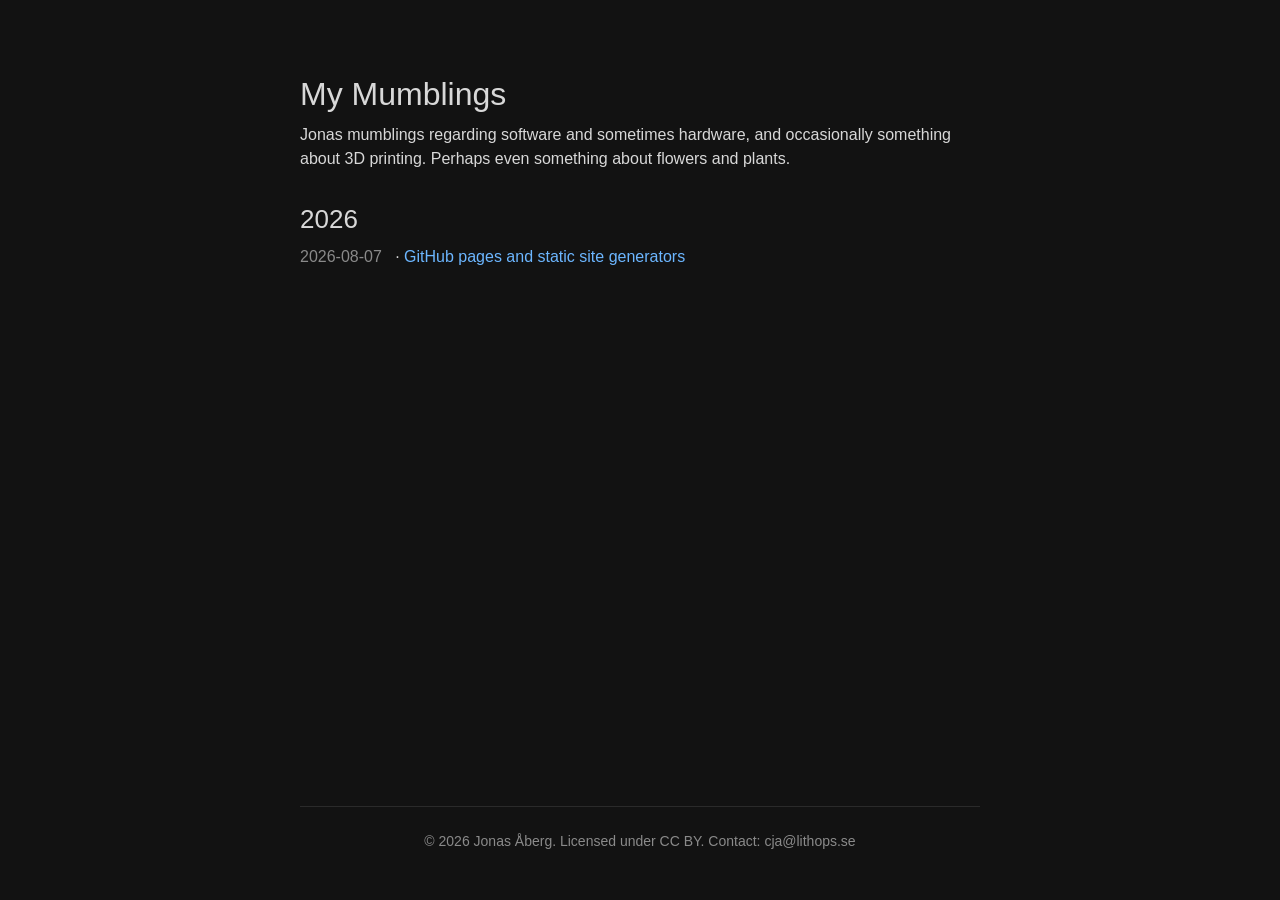
==== docs/index.html @ 1e0de787 "Initial post Signed-off-by: Jonas Aaberg <cja@lithops.se>" ====
<!DOCTYPE html>
<html lang="en">
<head>
    <meta charset="UTF-8">
    <meta name="viewport" content="width=device-width, initial-scale=1.0">
    <title>My Mumblings</title>
    <link rel="icon" type="image/x-icon" href="favicon.ico">
    <link rel="alternate" type="application/rss+xml" title="My Mumblings RSS" href="feed.xml">
    <link rel="alternate" type="application/atom+xml" title="My Mumblings Atom" href="atom.xml">
    <link rel="stylesheet" href="style.css">
</head>
<body>
    <div class="layout">
        <div class="content">
            <main>
                <header>
                    <h1>My Mumblings</h1>
                </header>
                <div class="index-body"><p>Jonas mumblings regarding software and sometimes hardware, and occasionally something about 3D printing. Perhaps even something about flowers and plants.</p>
</div>
                
                <section>
                    <h2>2026</h2>
                    <ul class="post-list">
                        
                        <li>
                            <time>2026-08-07</time> &middot; <a href="2026-08-07/blog.html">GitHub pages and static site generators</a>
                        </li>
                        
                    </ul>
                </section>
                
            </main>
            <footer class="site-footer">© 2026 Jonas Åberg. Licensed under CC BY. Contact: cja@lithops.se</footer>
        </div>
    </div>
</body>
</html>
---- docs/style.css ----
:root {
    --fg: #d8d8d8;
    --fg-dim: #8a8a8a;
    --bg: #121212;
    --link: #6cb6ff;
    --link-visited: #b196ff;
    --rule: #2a2a2a;
    --code-bg: #1e2030;
}

* { box-sizing: border-box; }

html, body {
    margin: 0;
    padding: 0;
    background: var(--bg);
    color: var(--fg);
}

body {
    font: 400 16px/1.5 -apple-system, BlinkMacSystemFont, "Segoe UI", Roboto, Helvetica, Arial, sans-serif;
    min-height: 100vh;
    display: flex;
    flex-direction: column;
}

.layout {
    display: flex;
    flex-direction: column;
    flex: 1 0 auto;
    width: 100%;
    max-width: 740px;
    margin: 3rem auto 2rem;
    padding: 0 30px;
}

@media (max-width: 800px) {
    .layout { padding: 0 15px; }
}

.content {
    display: flex;
    flex-direction: column;
    flex: 1 0 auto;
    min-width: 0;
}

main {
    max-width: none;
    flex: 1 0 auto;
    min-width: 0;
}

h1, h2, h3, h4, h5, h6 {
    font-weight: 400;
    margin: 1.6rem 0 0.6rem;
    line-height: 1.25;
}
h1 { font-size: 32px; }
h2 { font-size: 26px; margin-top: 2rem; }

p, ul, ol, blockquote, pre {
    margin: 0 0 15px;
}

a { color: var(--link); text-decoration: none; }
a:visited { color: var(--link-visited); }
a:hover { color: var(--fg); text-decoration: underline; }

ul, ol { padding-left: 30px; }
li { margin: 0.2rem 0; }

pre, code {
    font-family: ui-monospace, "SF Mono", Menlo, Consolas, monospace;
    font-size: 14px;
    border-radius: 3px;
}
code { padding: 1px 5px; }
pre { padding: 10px 14px; overflow-x: auto; line-height: 1.45; }
pre code { border: 0; padding: 0; }

blockquote {
    color: var(--fg-dim);
    border-left: 4px solid var(--rule);
    padding-left: 15px;
    font-size: 18px;
    font-style: italic;
}

hr {
    border: none;
    border-top: 1px solid var(--rule);
    margin: 2rem 0;
}

img, video, iframe {
    max-width: 100%;
    height: auto;
}

.post-meta {
    color: var(--fg-dim);
    font-size: 14px;
}

.post-list {
    padding-left: 0;
    list-style: none;
}
.post-list li {
    padding-left: 0;
    margin: 0.4rem 0;
}
.post-list time {
    color: var(--fg-dim);
    margin-right: 1ch;
    font-variant-numeric: tabular-nums;
}

.site-footer {
    margin: 4rem 0 1rem;
    padding-top: 1.5rem;
    border-top: 1px solid var(--rule);
    text-align: center;
    font-size: 14px;
    color: var(--fg-dim);
}

.back-link {
    margin-bottom: 1.5rem;
}
.back-link a {
    color: var(--fg-dim);
    font-size: 14px;
}
.back-link a:hover {
    color: var(--link);
}
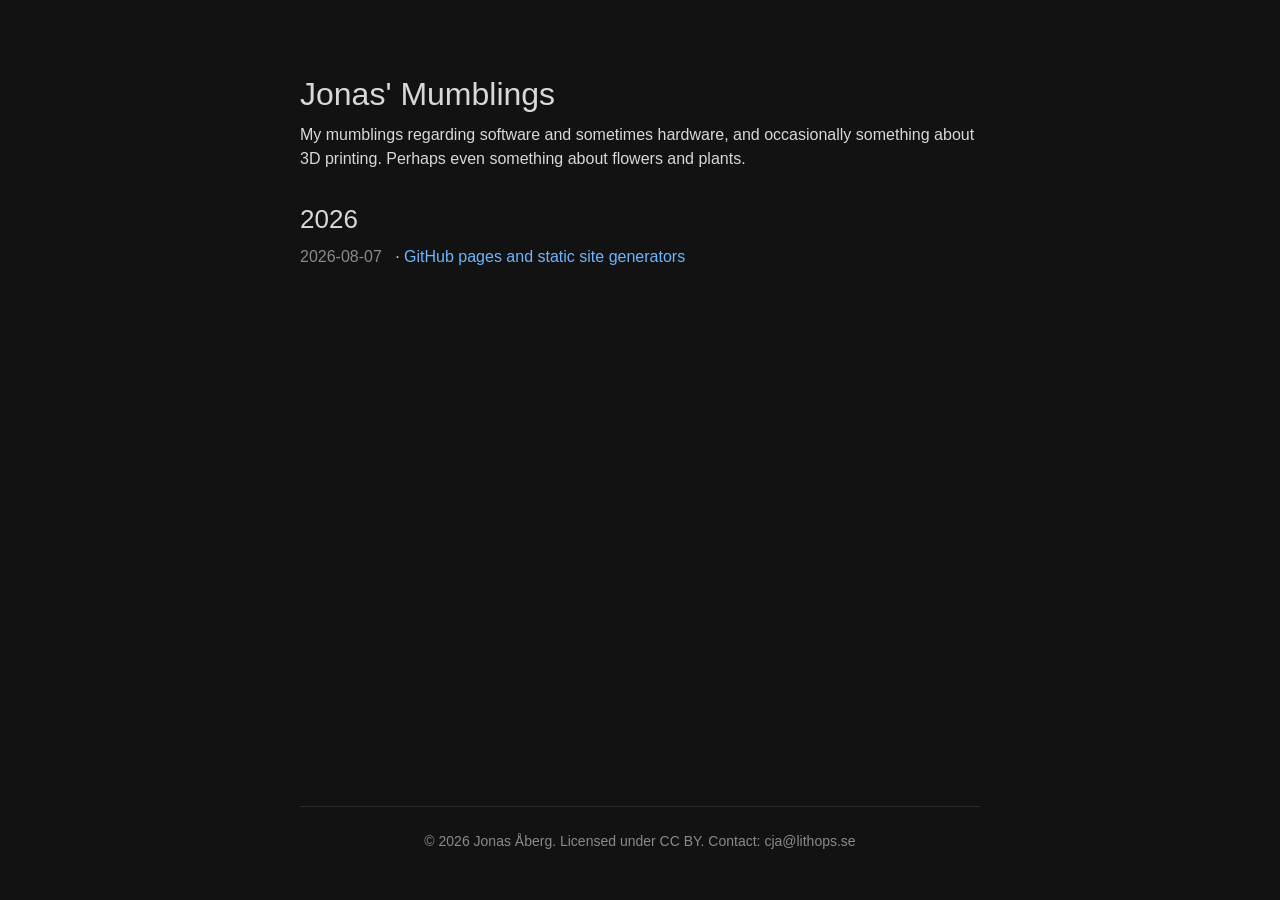
==== commit 2a2ad17a: "Change title Signed-off-by: Jonas Aaberg <cja@lithops.se>" ====
--- a/docs/index.html
+++ b/docs/index.html
@@ -3,10 +3,10 @@
 <head>
     <meta charset="UTF-8">
     <meta name="viewport" content="width=device-width, initial-scale=1.0">
-    <title>My Mumblings</title>
+    <title>Jonas&#39; Mumblings</title>
     <link rel="icon" type="image/x-icon" href="favicon.ico">
-    <link rel="alternate" type="application/rss+xml" title="My Mumblings RSS" href="feed.xml">
-    <link rel="alternate" type="application/atom+xml" title="My Mumblings Atom" href="atom.xml">
+    <link rel="alternate" type="application/rss+xml" title="Jonas&#39; Mumblings RSS" href="feed.xml">
+    <link rel="alternate" type="application/atom+xml" title="Jonas&#39; Mumblings Atom" href="atom.xml">
     <link rel="stylesheet" href="style.css">
 </head>
 <body>
@@ -14,9 +14,9 @@
         <div class="content">
             <main>
                 <header>
-                    <h1>My Mumblings</h1>
+                    <h1>Jonas&#39; Mumblings</h1>
                 </header>
-                <div class="index-body"><p>Jonas mumblings regarding software and sometimes hardware, and occasionally something about 3D printing. Perhaps even something about flowers and plants.</p>
+                <div class="index-body"><p>My mumblings regarding software and sometimes hardware, and occasionally something about 3D printing. Perhaps even something about flowers and plants.</p>
 </div>
                 
                 <section>
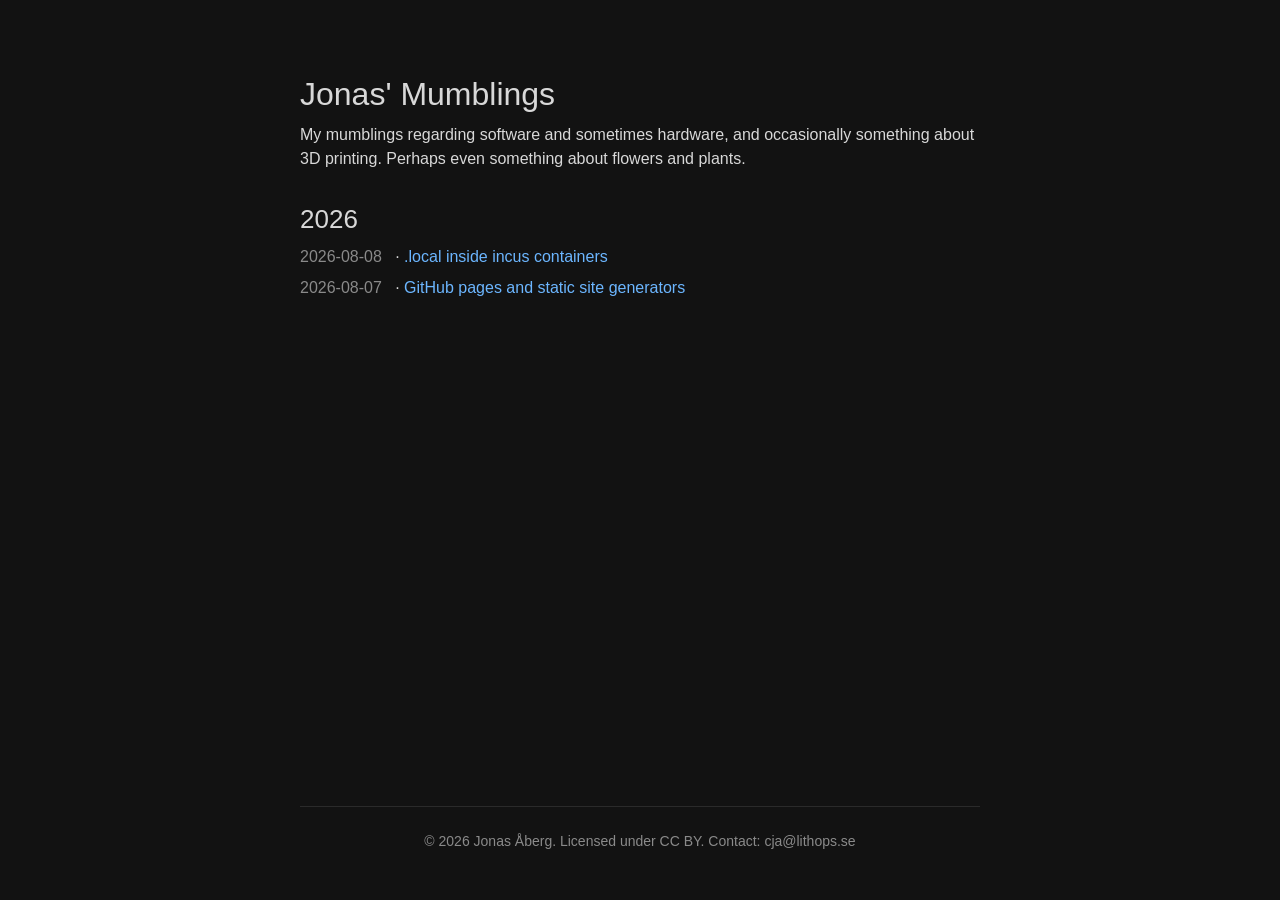
==== commit 08af2f67: "avahi Signed-off-by: Jonas Aaberg <cja@lithops.se>" ====
--- a/docs/index.html
+++ b/docs/index.html
@@ -24,6 +24,10 @@
                     <ul class="post-list">
                         
                         <li>
+                            <time>2026-08-08</time> &middot; <a href="2026-08-08/avahi.html">.local inside incus containers</a>
+                        </li>
+                        
+                        <li>
                             <time>2026-08-07</time> &middot; <a href="2026-08-07/blog.html">GitHub pages and static site generators</a>
                         </li>
                         
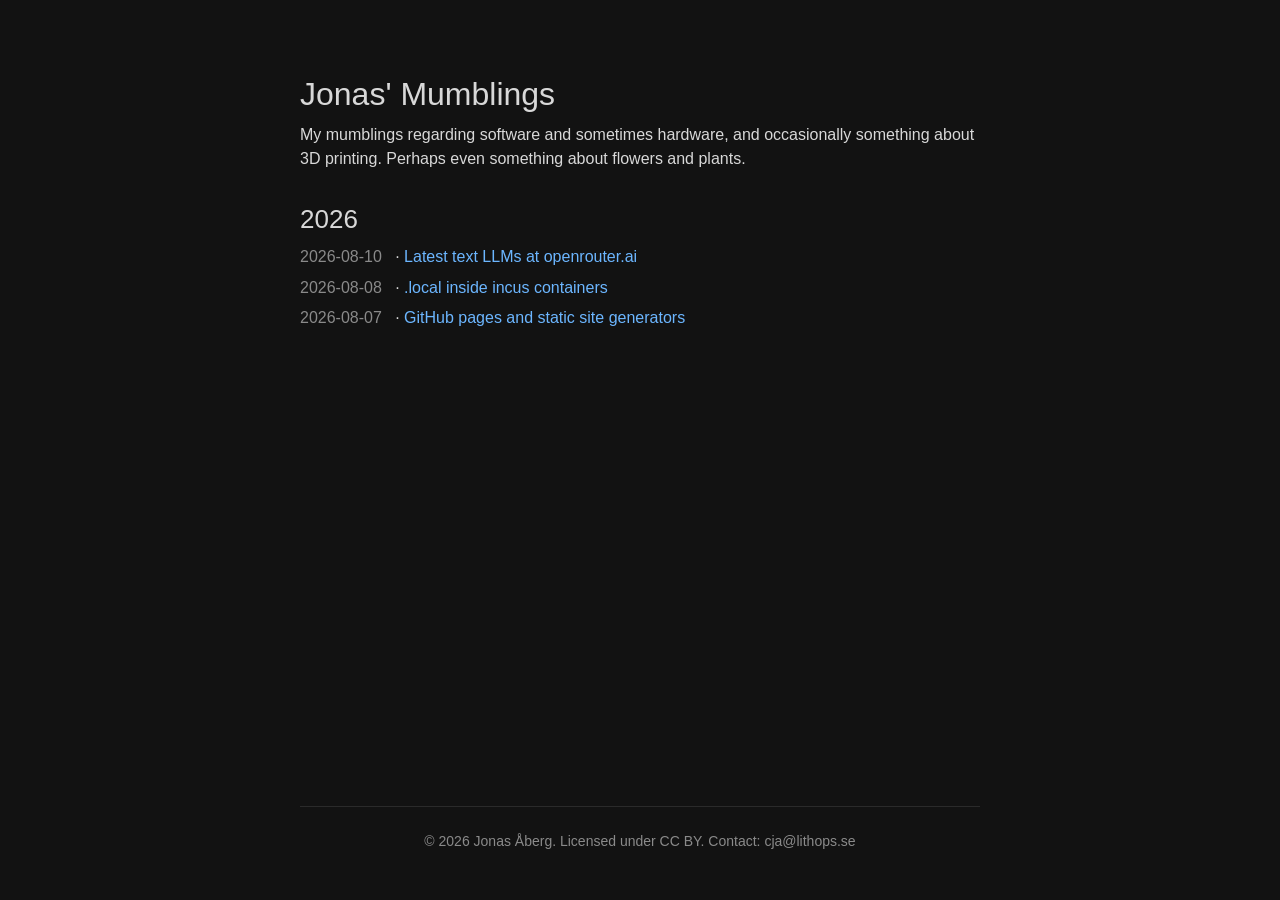
==== commit 3966c810: "New post Signed-off-by: Jonas Aaberg <cja@lithops.se>" ====
--- a/docs/index.html
+++ b/docs/index.html
@@ -24,6 +24,10 @@
                     <ul class="post-list">
                         
                         <li>
+                            <time>2026-08-10</time> &middot; <a href="2026-08-10/models.html">Latest text LLMs at openrouter.ai</a>
+                        </li>
+                        
+                        <li>
                             <time>2026-08-08</time> &middot; <a href="2026-08-08/avahi.html">.local inside incus containers</a>
                         </li>
                         
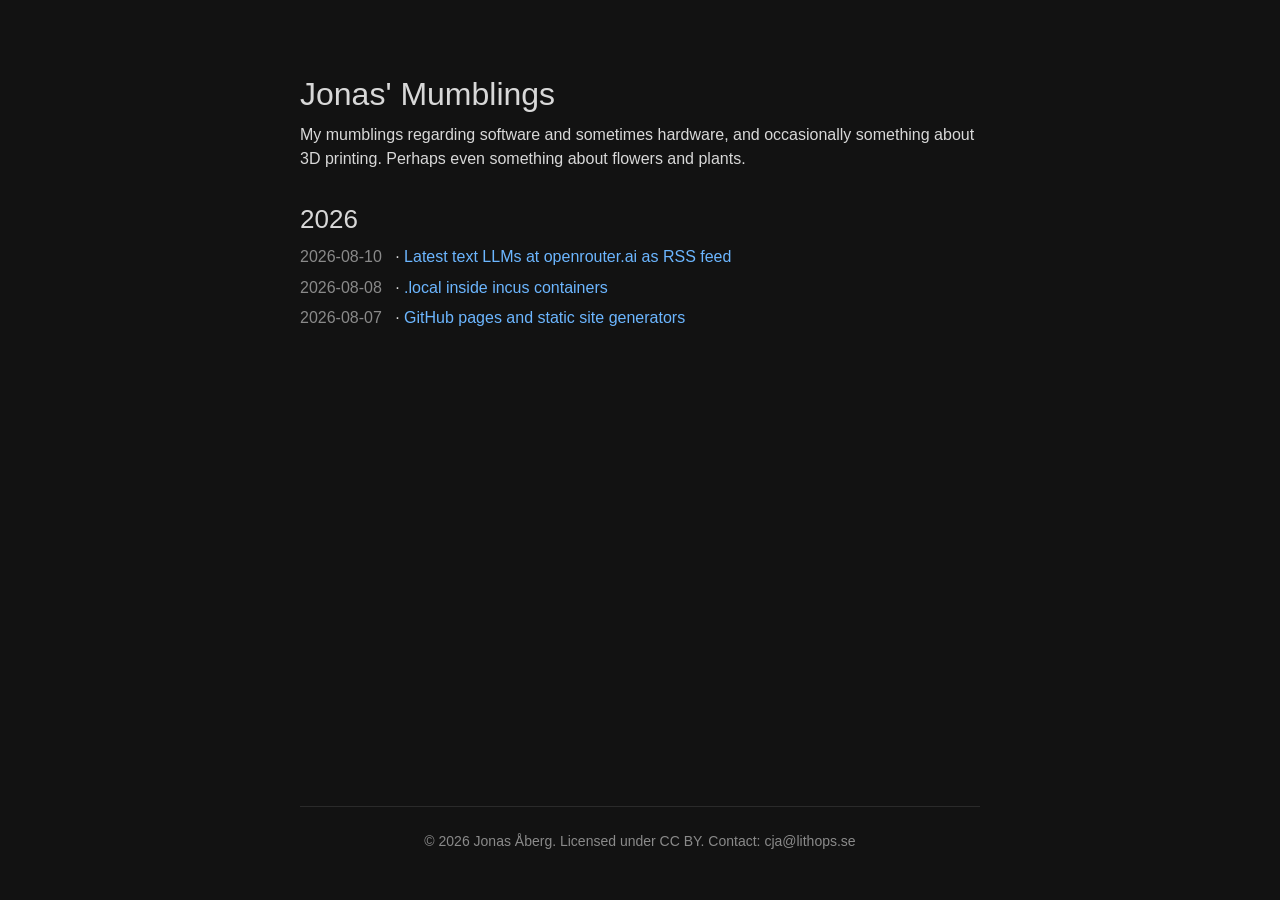
==== commit eb911384: "New post Signed-off-by: Jonas Aaberg <cja@lithops.se>" ====
--- a/docs/index.html
+++ b/docs/index.html
@@ -24,7 +24,7 @@
                     <ul class="post-list">
                         
                         <li>
-                            <time>2026-08-10</time> &middot; <a href="2026-08-10/models.html">Latest text LLMs at openrouter.ai</a>
+                            <time>2026-08-10</time> &middot; <a href="2026-08-10/models.html">Latest text LLMs at openrouter.ai as RSS feed</a>
                         </li>
                         
                         <li>
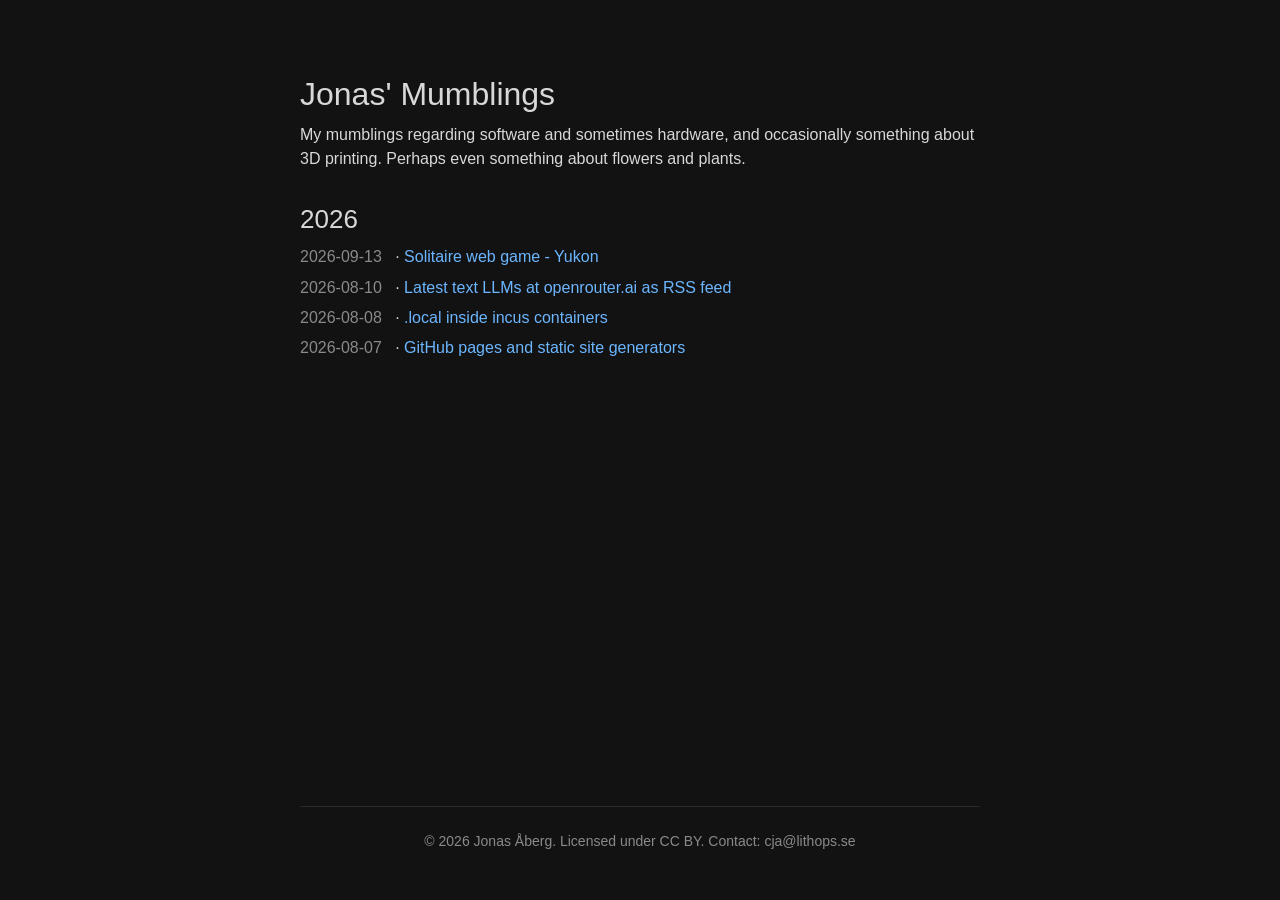
==== commit 481ebc65: "New post on Sunday 13 September 2026 13:34 Signed-off-by: Jonas Aaberg <cja@lithops.se>" ====
--- a/docs/index.html
+++ b/docs/index.html
@@ -24,6 +24,10 @@
                     <ul class="post-list">
                         
                         <li>
+                            <time>2026-09-13</time> &middot; <a href="2026-09-13/solitaire.html">Solitaire web game - Yukon</a>
+                        </li>
+                        
+                        <li>
                             <time>2026-08-10</time> &middot; <a href="2026-08-10/models.html">Latest text LLMs at openrouter.ai as RSS feed</a>
                         </li>
                         
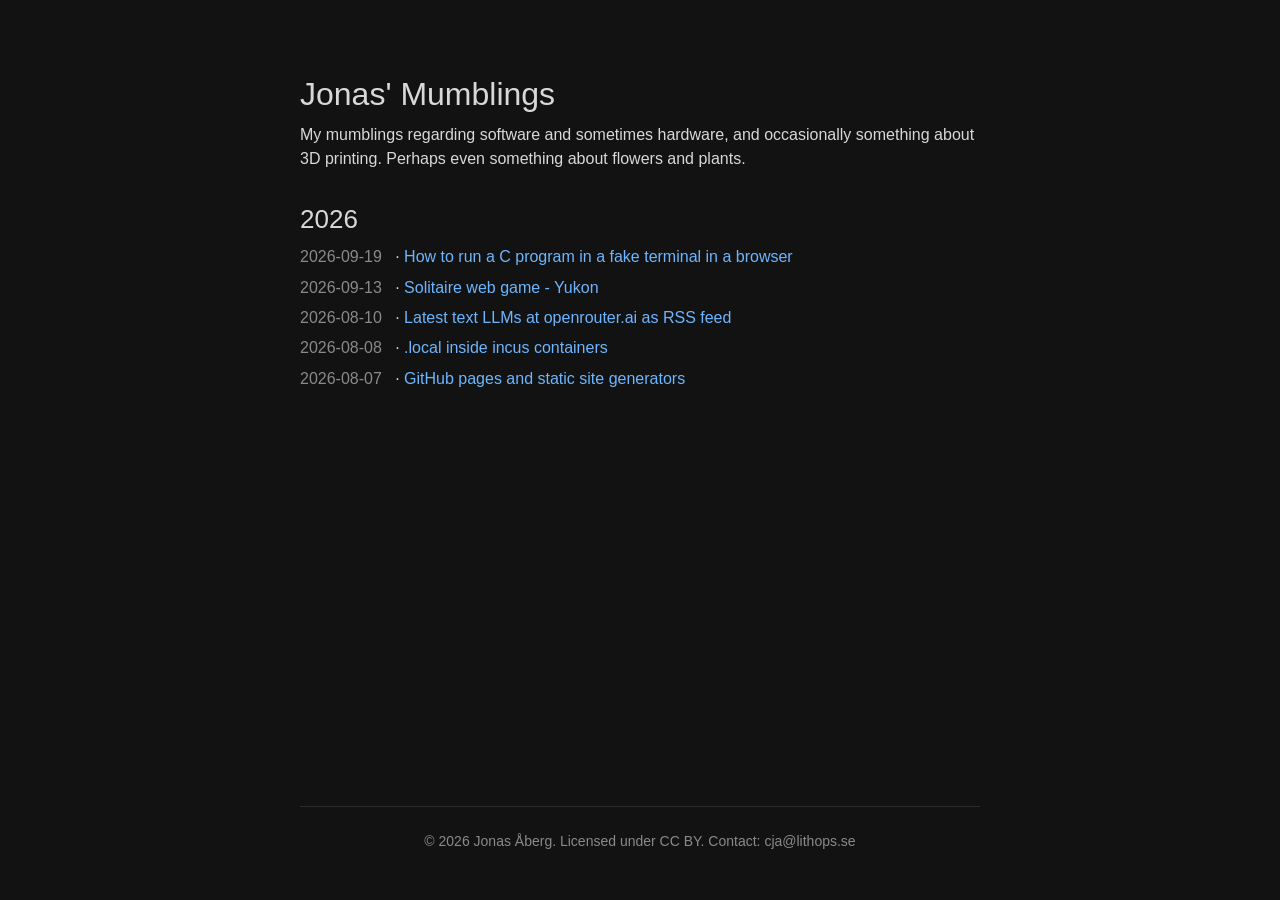
==== commit ce5ae66b: "New post Sat Sep 19 08:06:29 AM CEST 2026 Signed-off-by: Jonas Aaberg <cja@lithops.se>" ====
--- a/docs/index.html
+++ b/docs/index.html
@@ -24,6 +24,10 @@
                     <ul class="post-list">
                         
                         <li>
+                            <time>2026-09-19</time> &middot; <a href="2026-09-19/webterm.html">How to run a C program in a fake terminal in a browser</a>
+                        </li>
+                        
+                        <li>
                             <time>2026-09-13</time> &middot; <a href="2026-09-13/solitaire.html">Solitaire web game - Yukon</a>
                         </li>
                         
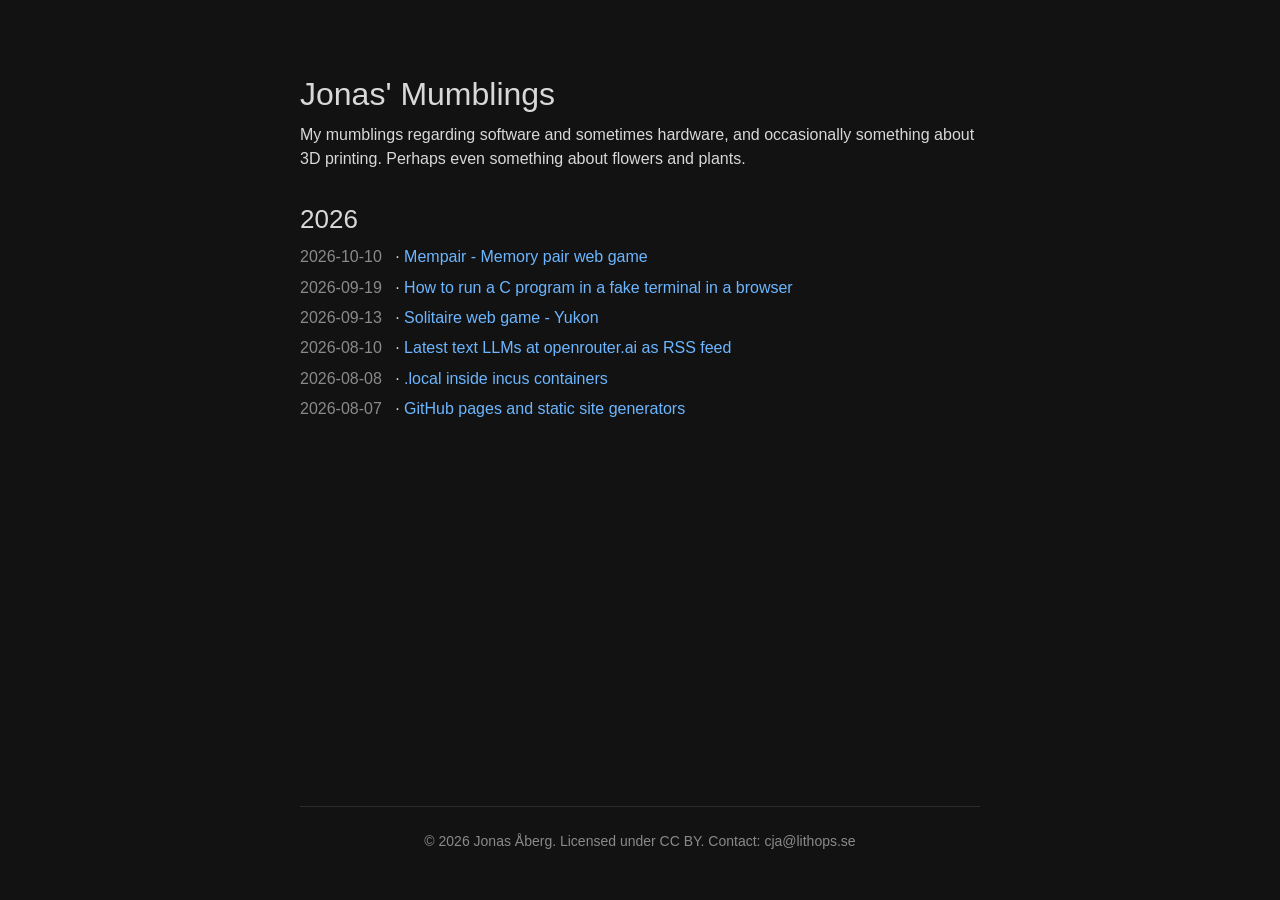
==== commit 78545e4d: "New post Sat Oct 10 02:22:24 PM CEST 2026 Signed-off-by: Jonas Aaberg <cja@lithops.se>" ====
--- a/docs/index.html
+++ b/docs/index.html
@@ -22,6 +22,10 @@
                 <section>
                     <h2>2026</h2>
                     <ul class="post-list">
+                        
+                        <li>
+                            <time>2026-10-10</time> &middot; <a href="2026-10-10/mempair.html">Mempair - Memory pair web game</a>
+                        </li>
                         
                         <li>
                             <time>2026-09-19</time> &middot; <a href="2026-09-19/webterm.html">How to run a C program in a fake terminal in a browser</a>
